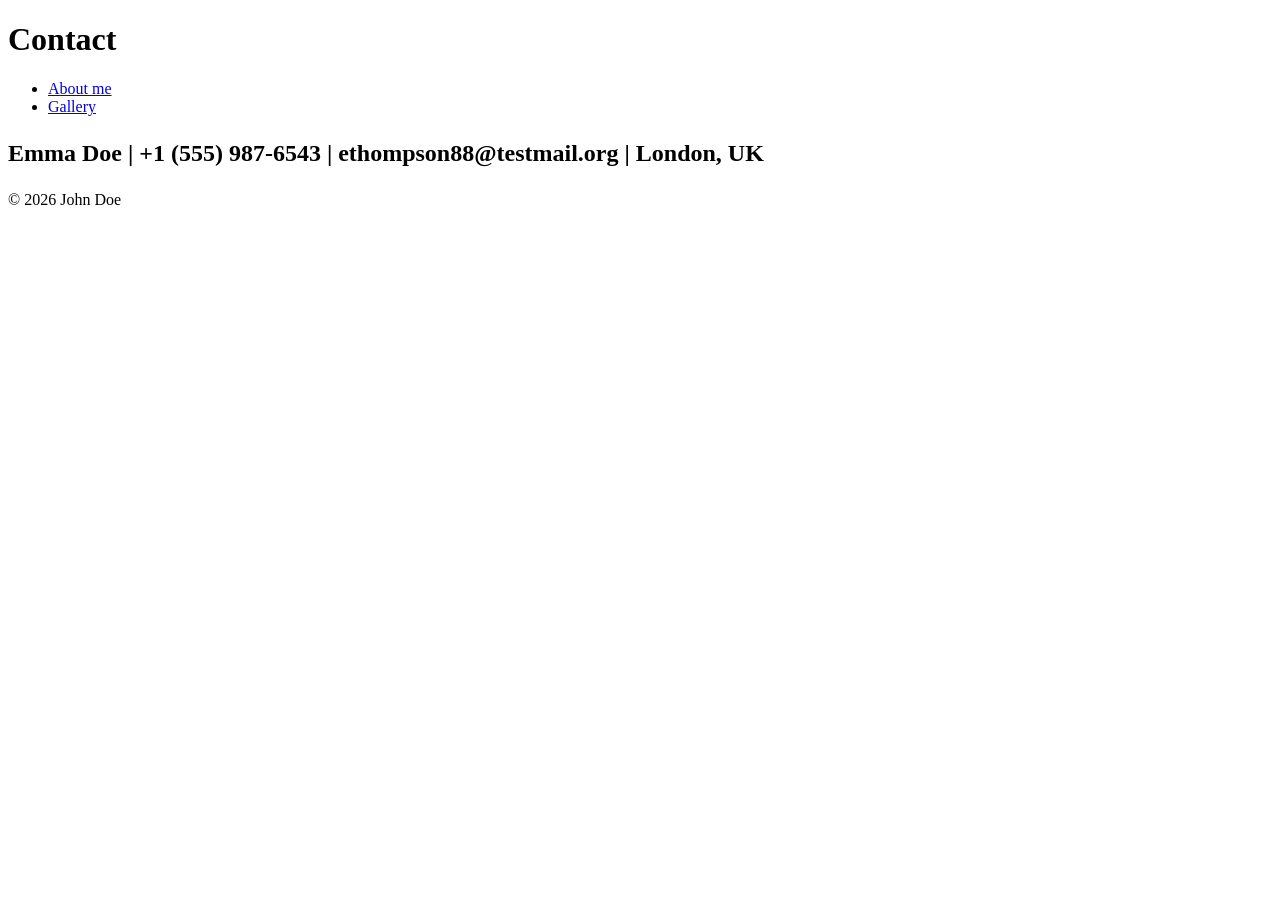
==== pages/contact.html @ 81a7da17 "Add_new_sentence_commit" ====
<!DOCTYPE html>
<html lang="en">
<head>
    <meta charset="UTF-8">
    <title>Contact</title>
</head>
<body>
<header>
    <h1>Contact</h1>
    <nav>
        <ul>
            <li><a href="../index.html">About me</a></li>
            <li><a href="./gallery.html">Gallery</a></li>
        </ul>
    </nav>
</header>
<main>
    <section>
        <H2>
            <p>
                Emma Doe | +1 (555) 987-6543 | ethompson88@testmail.org | London, UK
            </p>
        </H2>
    </section>
</main>
<footer>
    <p>&copy; 2026 John Doe</p>
</footer>
</body>
</html>
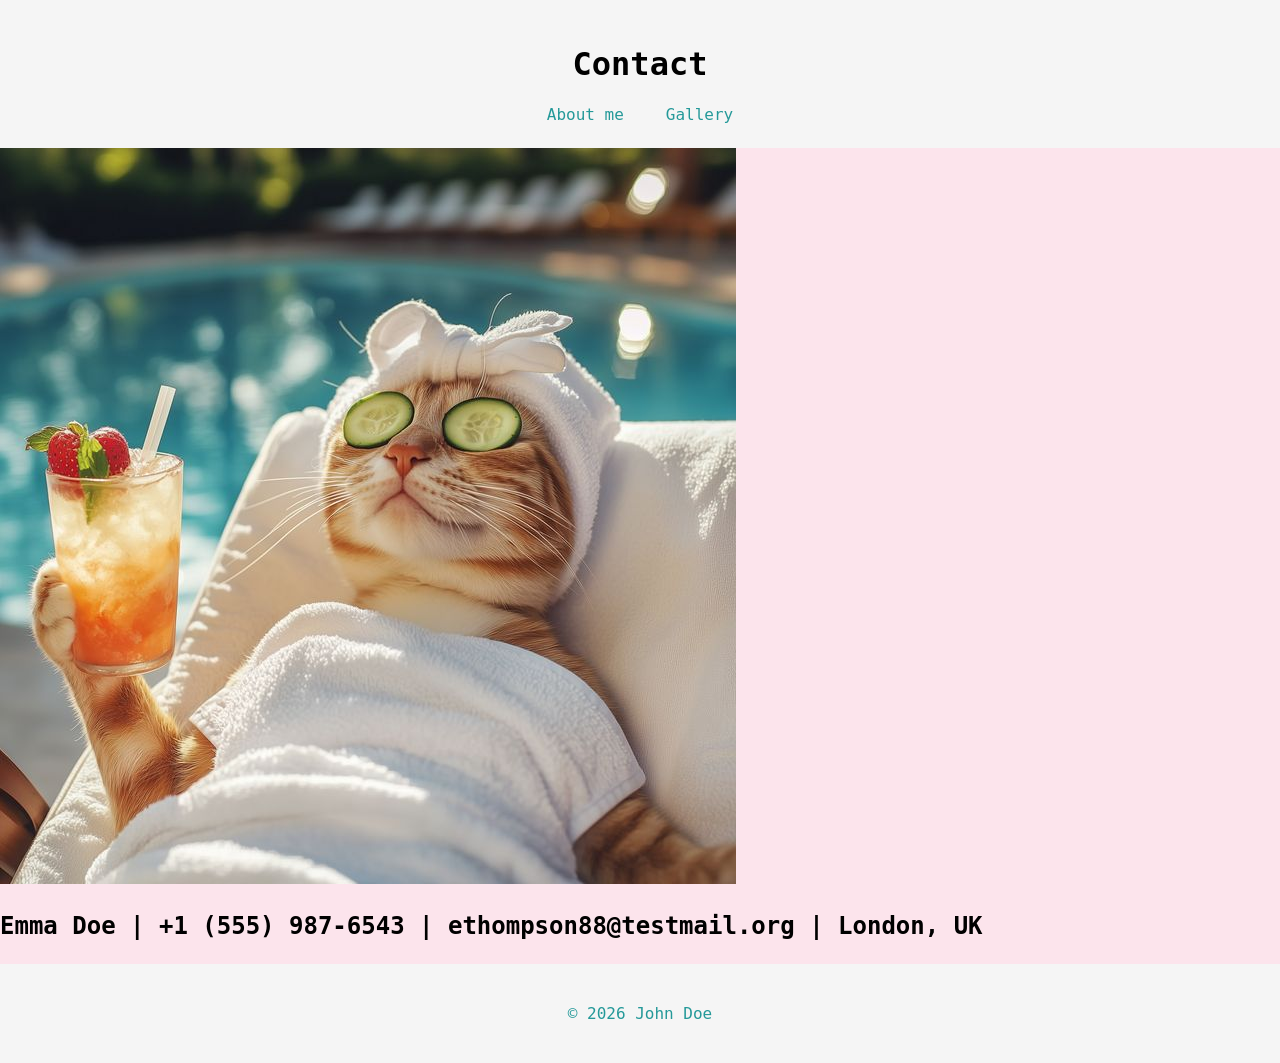
==== commit c03f8bd8: "Add_new_about_commit" ====
--- a/pages/contact.html
+++ b/pages/contact.html
@@ -3,6 +3,7 @@
 <head>
     <meta charset="UTF-8">
     <title>Contact</title>
+    <link rel="stylesheet" href="../style.css" />
 </head>
 <body>
 <header>
@@ -16,6 +17,7 @@
 </header>
 <main>
     <section>
+        <img src="/photo/coctale.jpg" alt="coctale">
         <H2>
             <p>
                 Emma Doe | +1 (555) 987-6543 | ethompson88@testmail.org | London, UK
--- a/style.css
+++ b/style.css
@@ -0,0 +1,43 @@
+body {
+    font-family: "Monospace", "Verdana", "Geneva", "Gothic", "Italic", "Serif Italic", sans-serif;
+    margin: 0;
+    padding: 0;
+    background-color: #fce4ec;
+}
+header {
+    background-color: whitesmoke;
+    color: black;
+    padding: 24px;
+    text-align: center;
+}
+header nav ul {
+padding: 0;
+    margin: 0;
+    display: flex;
+justify-content: center;
+gap: 42px;
+}
+header nav ul li {
+    display: inline;
+}
+header nav ul li a {
+    color: #249999;
+    text-decoration: none;
+}
+.gallery {
+    display: flex;
+    gap: 24px;
+    justify-content: center;
+    margin-top: 24px;
+}
+.gallery img {
+    width: 150px;
+    height: auto;
+    border-radius: 80%;
+}
+footer {
+    background-color: whitesmoke;
+    color: #249999;
+    padding: 24px;
+    text-align: center;
+}
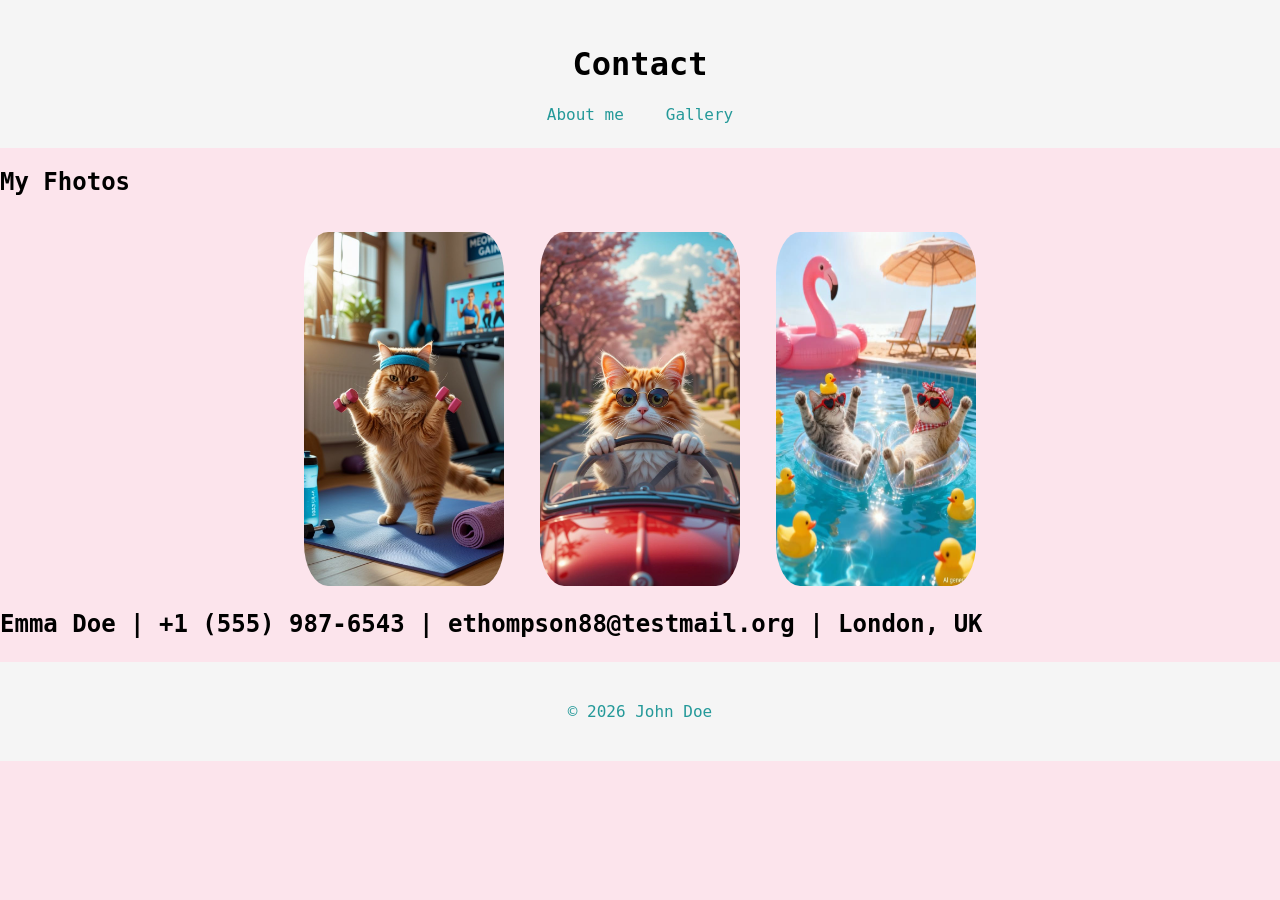
==== commit 6158e2b9: "Add_new_about_commit" ====
--- a/pages/contact.html
+++ b/pages/contact.html
@@ -17,7 +17,12 @@
 </header>
 <main>
     <section>
-        <img src="/photo/coctale.jpg" alt="coctale">
+        <h2>My Fhotos</h2>
+        <div class="gallery">
+            <img src="/photo/fitnes.jpg" alt="fitnes">
+            <img src="/photo/auto.jpg" alt="auto">
+            <img src="/photo/dugs.jpg" alt="dugs">
+        </div>
         <H2>
             <p>
                 Emma Doe | +1 (555) 987-6543 | ethompson88@testmail.org | London, UK
--- a/style.css
+++ b/style.css
@@ -26,14 +26,14 @@
 }
 .gallery {
     display: flex;
-    gap: 24px;
+    gap: 36px;
     justify-content: center;
-    margin-top: 24px;
+    margin-top: 36px;
 }
 .gallery img {
-    width: 150px;
+    width: 200px;
     height: auto;
-    border-radius: 80%;
+    border-radius: 12%;
 }
 footer {
     background-color: whitesmoke;
